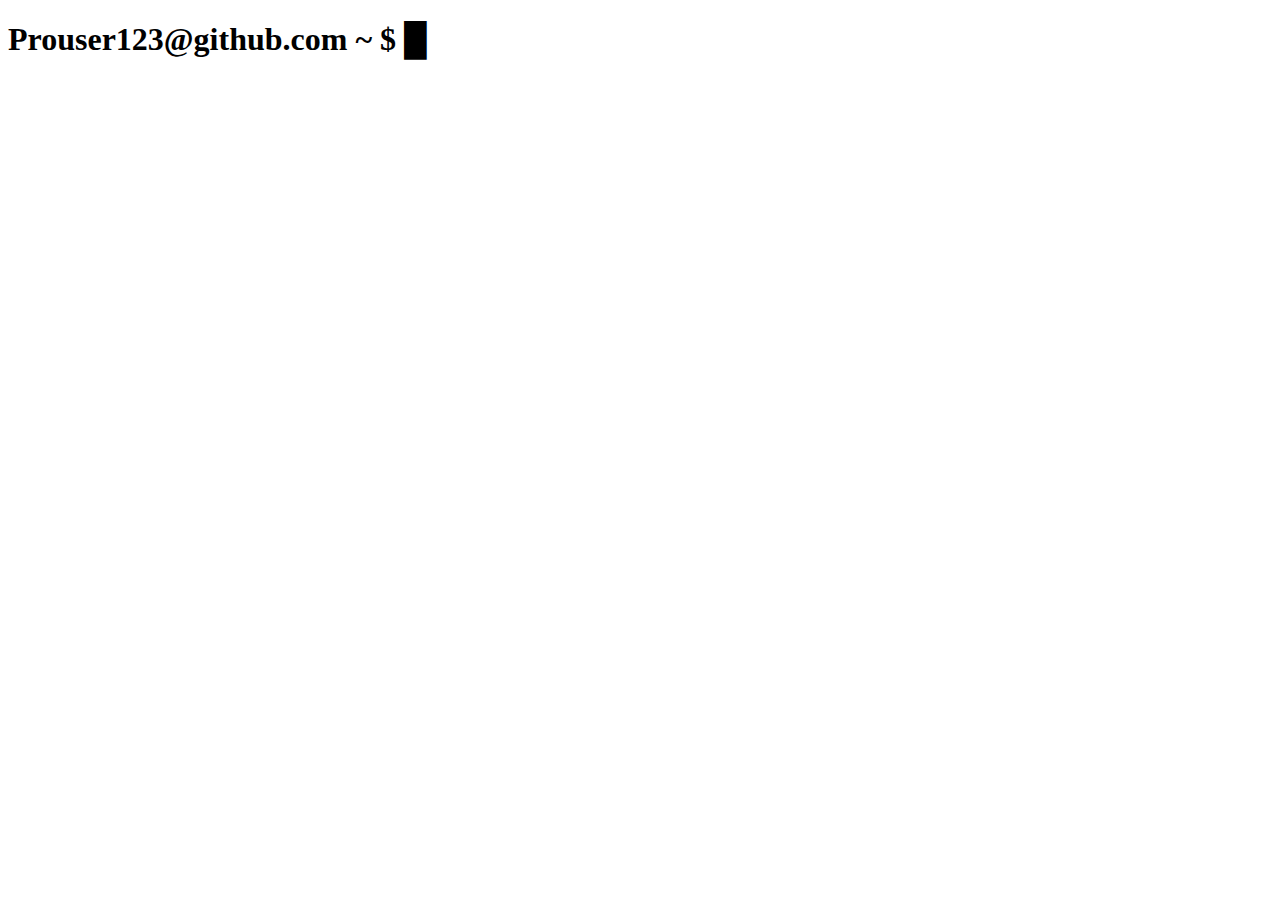
==== index.html @ ca9ee212 "Add index.html" ====
<!DOCTYPE html>
<html>
<head>
	<title>Prouser123</title>
    <link href="/files/style.css" rel="stylesheet" type="text/css" media="all">
</head>
<body>
	<h1 id="title"><span class="lime">Prouser123@github.com</span><span class="blue"> ~ $ </span><span class="blinker">&#9608;</span></h1>
</body>
</html>
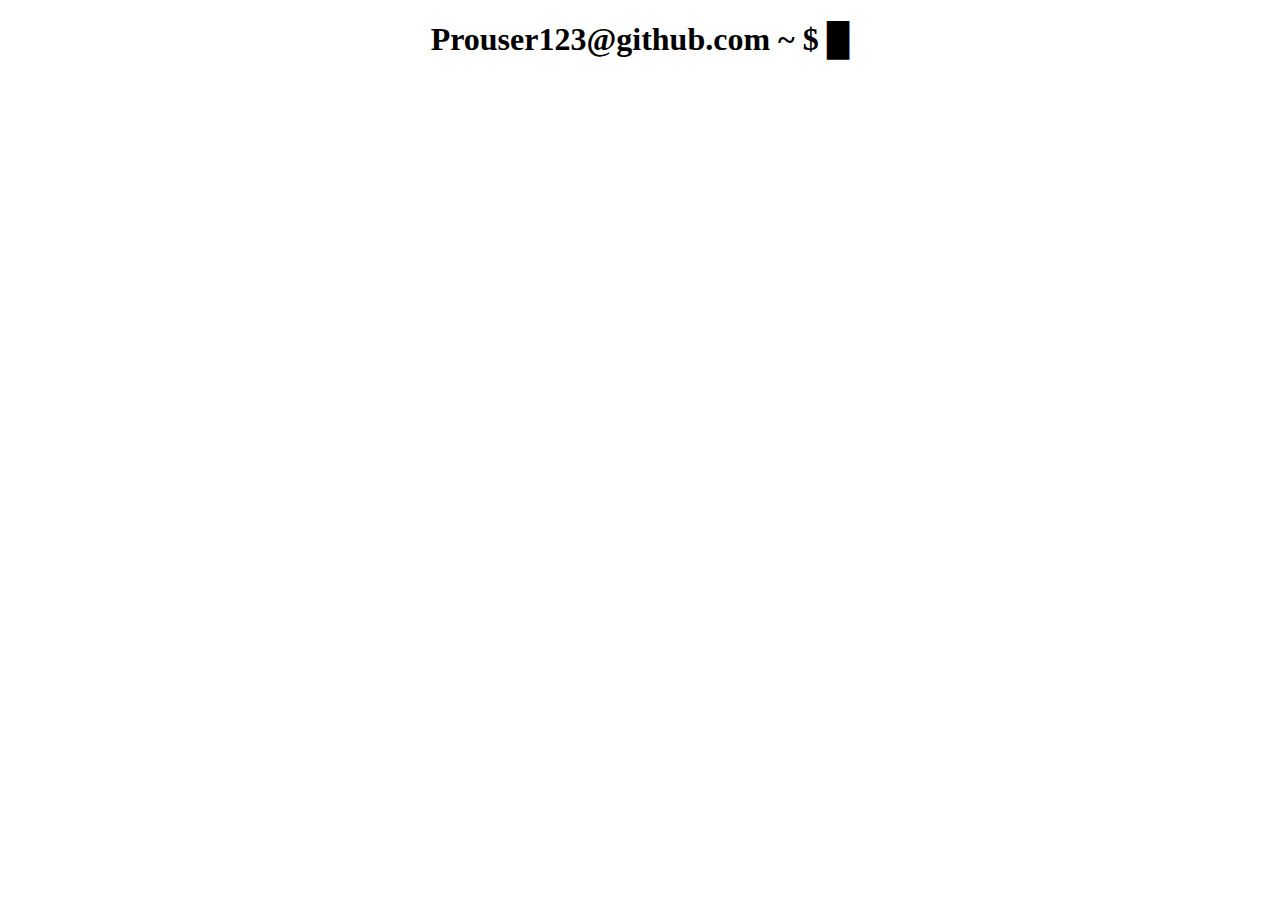
==== commit 82244815: "Update index.html" ====
--- a/index.html
+++ b/index.html
@@ -5,6 +5,8 @@
     <link href="/files/style.css" rel="stylesheet" type="text/css" media="all">
 </head>
 <body>
+<center>
 	<h1 id="title"><span class="lime">Prouser123@github.com</span><span class="blue"> ~ $ </span><span class="blinker">&#9608;</span></h1>
+</center>
 </body>
-</html>+</html>
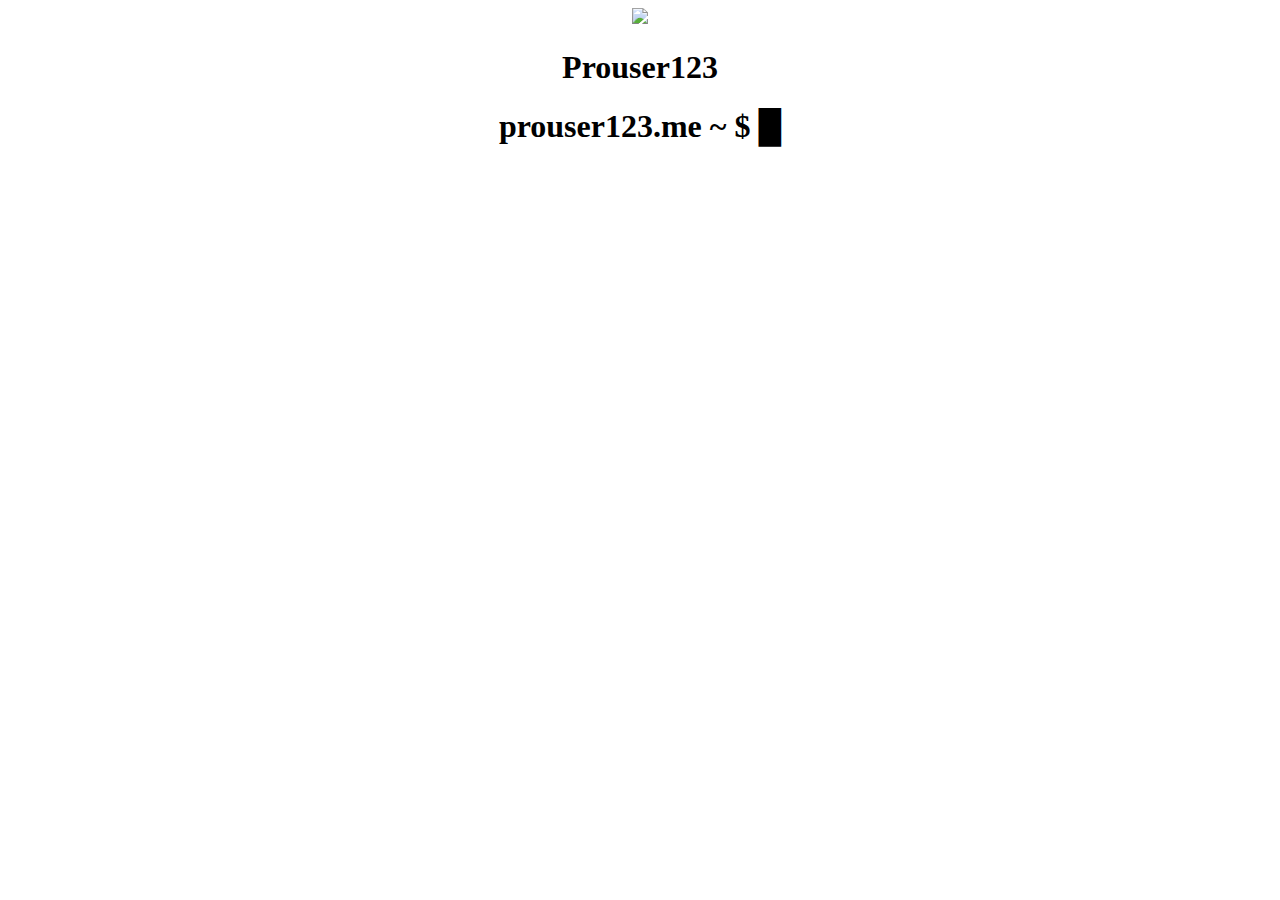
==== commit 97bfe529: "Update index.html" ====
--- a/index.html
+++ b/index.html
@@ -2,11 +2,12 @@
 <html>
 <head>
 	<title>Prouser123</title>
-    <link href="/files/style.css" rel="stylesheet" type="text/css" media="all">
+    <link href="files/style.css" rel="stylesheet" type="text/css" media="all">
 </head>
 <body>
 <center>
-	<h1 id="title"><span class="lime">Prouser123@github.com</span><span class="blue"> ~ $ </span><span class="blinker">&#9608;</span></h1>
+	<img src="files/img002.png"><h1>Prouser123</h1>
+	<h1 id="title"><span class="lime">prouser123.me</span><span class="blue"> ~ $ </span><span class="blinker">&#9608;</span></h1>
 </center>
 </body>
 </html>
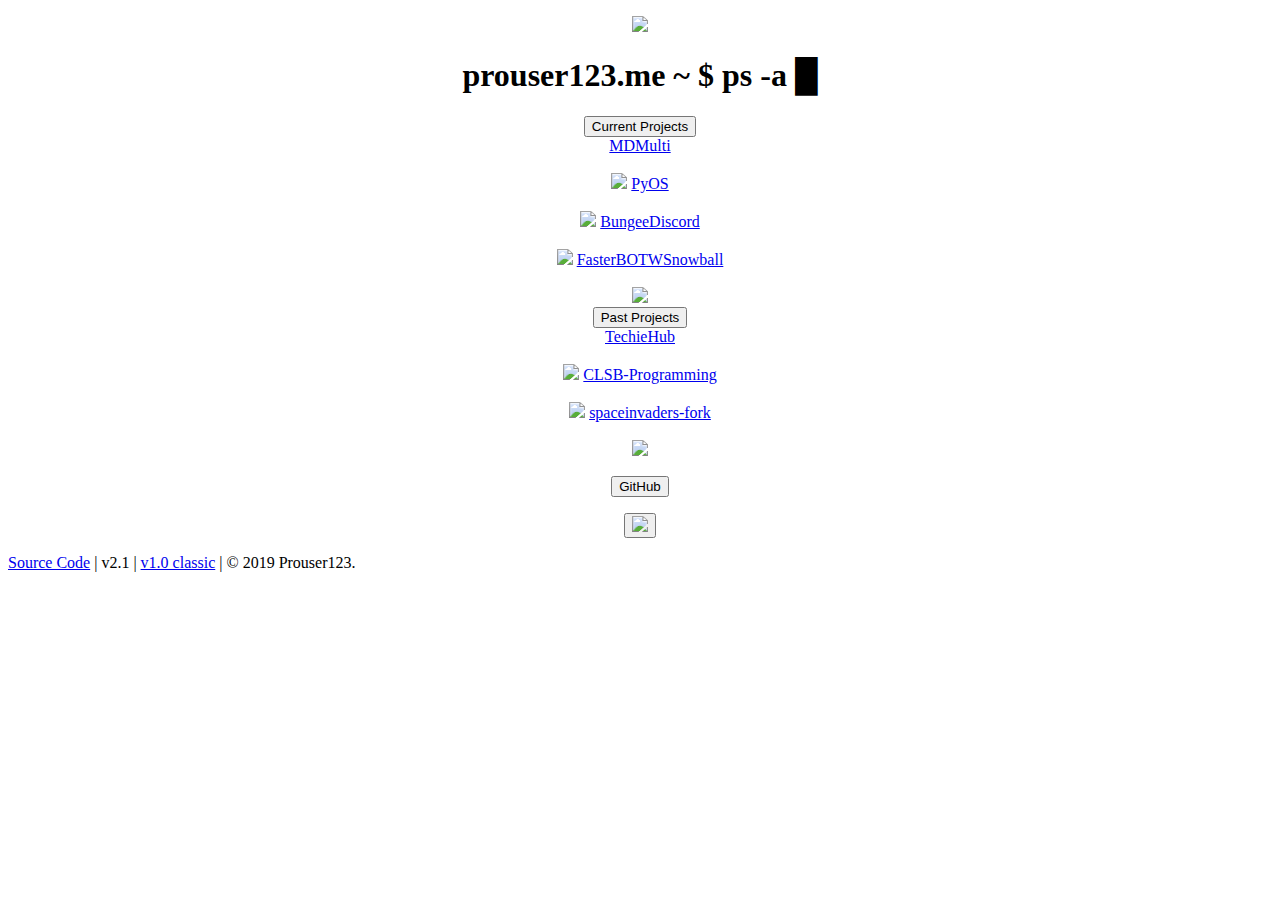
==== commit d3cefba4: "target blank all the things!" ====
--- a/index.html
+++ b/index.html
@@ -1,13 +1,49 @@
 <!DOCTYPE html>
 <html>
-<head>
-	<title>Prouser123</title>
-    <link href="files/style.css" rel="stylesheet" type="text/css" media="all">
-</head>
-<body>
-<center>
-	<img src="files/img002.png"><h1>Prouser123</h1>
-	<h1 id="title"><span class="lime">prouser123.me</span><span class="blue"> ~ $ </span><span class="blinker">&#9608;</span></h1>
-</center>
-</body>
+	<head>
+		<title>Prouser123 v2</title>
+		<link href="css/style.css" rel="stylesheet" type="text/css" media="all">
+		<link href="css/dropdown.css" rel="stylesheet" type="text/css" media="all">
+		<link rel='shortcut icon' type='image/x-icon' href='favicon.ico'/>
+	</head>
+	<body>
+		<center>
+			<p><img src="images/logo2_2048.png" height="100"></p>
+			<!-- Homepage Button-->
+			<!-- <div class="dropdown">
+				<a href="#"><button class="dropbtn">Home</button></a>
+			</div> -->
+			<p><h1 id="title"><span class="lime">prouser123.me</span><span class="blue"> ~ $ </span>ps -a <span class="blinker">&#9608;</span></h1></p>
+
+
+			<!-- Current Projects Dropdown-->
+			<div class="dropdown">
+				<button class="dropbtn">Current Projects</button>
+				<div class="dropdown-content">
+					<a href="https://github.com/MDMulti" target="_blank">MDMulti<br><br><img src="https://img.shields.io/badge/multiplayer%20platform-grey.svg"></a>
+					<a href="https://prouser123.me/PyOS/" target="_blank">PyOS<br><br><img src="https://img.shields.io/badge/language-python2-blue.svg"></a>
+					<a href="https://github.com/Prouser123/BungeeDiscord" target="_blank">BungeeDiscord<br><br><img src="https://img.shields.io/badge/minecraft-bungee-orange.svg"></a>
+					<a href="https://github.com/Prouser123/snowball-thrower" target="_blank">FasterBOTWSnowball<br><br><img src="https://img.shields.io/badge/automatic-zelda-brightgreen.svg"></a>
+				</div>
+			</div>
+
+
+			<!-- Past Projects Dropdown-->
+			<div class="dropdown">
+				<button class="dropbtn">Past Projects</button>
+				<div class="dropdown-content">
+					<a href="https://techiehub.prouser123.me/" target="_blank">TechieHub<br><br><img src="https://img.shields.io/badge/language-html5-orange.svg"></a>
+					<a href="https://github.com/CLSB-Programming" target="_blank">CLSB-Programming<br><br><img src="https://img.shields.io/badge/language-html5-orange.svg"></a>
+					<a href="https://clsb-programming.github.io/spaceinvaders/" target="_blank">spaceinvaders-fork<br><br><img src="https://img.shields.io/badge/language-javascript-yellow.svg"></a>
+				</div>
+			</div></p>
+
+
+			<p><a href="https://github.com/Prouser123" target="_blank"><button class="dropbtn">GitHub</button></a></p>
+
+			<p><a href="mailto:admin@prouser123.me"><button class="dropbtn"><img class="invert_svg" src="images/mail.svg"></button></a></p>
+
+		</center>
+		<div class="footer"><a href="https://github.com/Prouser123/prouser123.github.io" target="_blank">Source Code</a> | v2.1 | <a href="https://v1.prouser123.me/" target="_blank">v1.0 classic</a> | &copy; 2019 Prouser123.</div>
+	</body>
 </html>
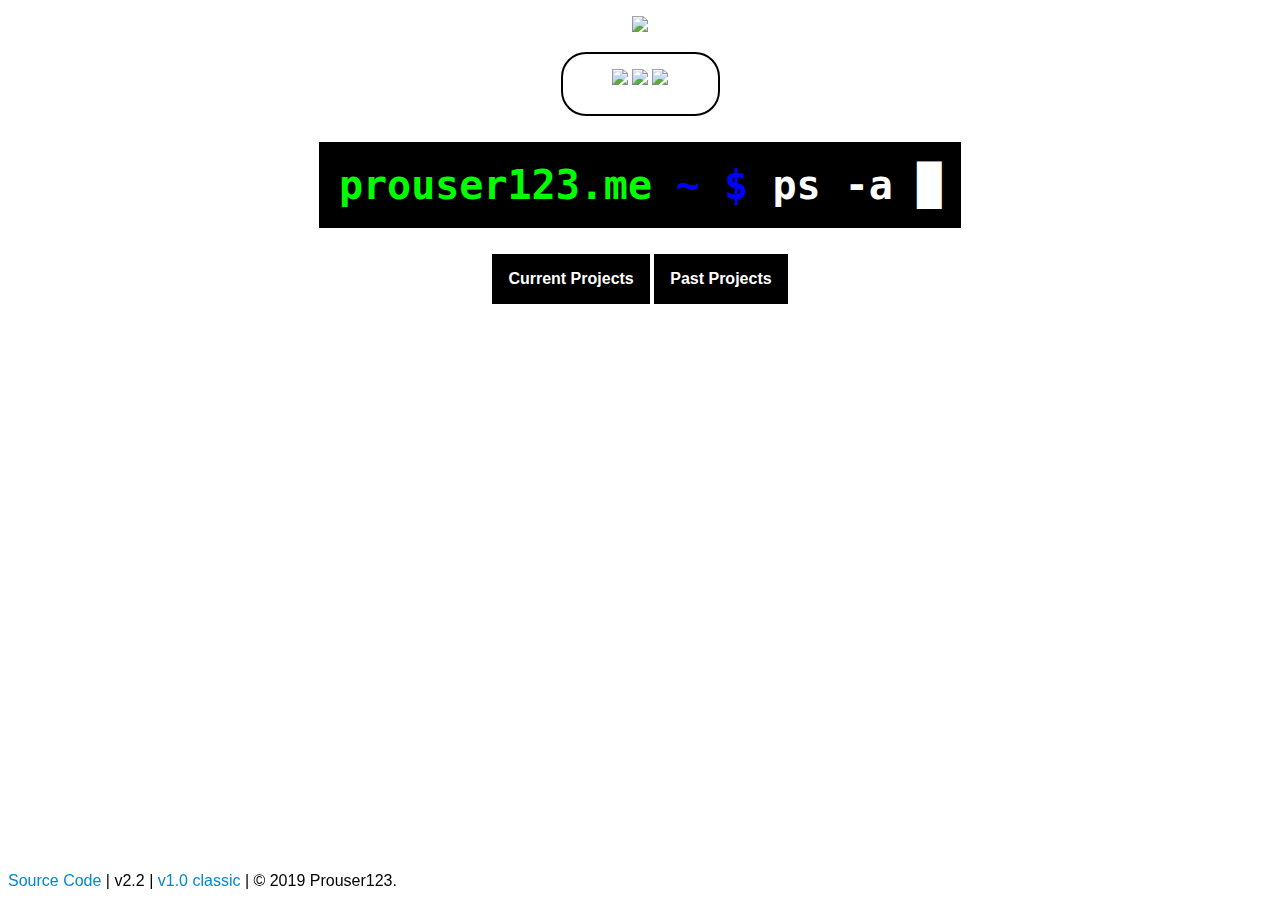
==== commit 7e7e4500: "Misc fixes 2" ====
--- a/index.html
+++ b/index.html
@@ -1,18 +1,32 @@
 <!DOCTYPE html>
 <html>
 	<head>
-		<title>Prouser123 v2</title>
+		<title>prouser123.me</title>
+		
+		<meta charset="UTF-8">
+		<meta name="description" content="Projects and more!">
+		<meta name="author" content="Prouser123">
+		<meta name="viewport" content="width=device-width, initial-scale=0.75">
+		
 		<link href="css/style.css" rel="stylesheet" type="text/css" media="all">
 		<link href="css/dropdown.css" rel="stylesheet" type="text/css" media="all">
 		<link rel='shortcut icon' type='image/x-icon' href='favicon.ico'/>
 	</head>
 	<body>
 		<center>
+			<!-- Profile Photo -->
 			<p><img src="images/logo2_2048.png" height="100"></p>
-			<!-- Homepage Button-->
-			<!-- <div class="dropdown">
-				<a href="#"><button class="dropbtn">Home</button></a>
-			</div> -->
+			
+			<!-- Social Icons -->
+			<p>
+				<div class="social">
+					<a href="https://github.com/Prouser123" target="_blank" ><img height=30 src="images/github_logo_439.svg"></a>
+					<a href="https://keybase.io/jcx" target="_blank"><img height=30 src="images/keybase_logo_2k.png"></a>
+					<a href="mailto:admin@prouser123.me"><img height=30 src="images/mail.svg"></a>
+				</div>
+			</p>
+			
+			<!-- Console-esque title -->
 			<p><h1 id="title"><span class="lime">prouser123.me</span><span class="blue"> ~ $ </span>ps -a <span class="blinker">&#9608;</span></h1></p>
 
 
@@ -20,10 +34,10 @@
 			<div class="dropdown">
 				<button class="dropbtn">Current Projects</button>
 				<div class="dropdown-content">
-					<a href="https://github.com/MDMulti" target="_blank">MDMulti<br><br><img src="https://img.shields.io/badge/multiplayer%20platform-grey.svg"></a>
-					<a href="https://prouser123.me/PyOS/" target="_blank">PyOS<br><br><img src="https://img.shields.io/badge/language-python2-blue.svg"></a>
-					<a href="https://github.com/Prouser123/BungeeDiscord" target="_blank">BungeeDiscord<br><br><img src="https://img.shields.io/badge/minecraft-bungee-orange.svg"></a>
-					<a href="https://github.com/Prouser123/snowball-thrower" target="_blank">FasterBOTWSnowball<br><br><img src="https://img.shields.io/badge/automatic-zelda-brightgreen.svg"></a>
+					<a href="https://github.com/MDMulti" target="_blank"><div class="dropdown-content-name">MDMulti</div>&nbsp;&nbsp;<img src="https://img.shields.io/badge/multiplayer%20platform-grey.svg"></a>
+					<a href="https://prouser123.me/PyOS/" target="_blank"><div class="dropdown-content-name">PyOS</div>&nbsp;&nbsp;<img src="https://img.shields.io/badge/python-2.7-blue.svg"></a>
+					<a href="https://github.com/Prouser123/BungeeDiscord" target="_blank"><div class="dropdown-content-name">BungeeDiscord</div>&nbsp;&nbsp;<img src="https://img.shields.io/badge/minecraft-bungee-orange.svg"></a>
+					<a href="https://github.com/Prouser123/snowball-thrower" target="_blank"><div class="dropdown-content-name">Faster BOTW Snowball</div>&nbsp;&nbsp;<img src="https://img.shields.io/badge/automatic-zelda-brightgreen.svg"></a>
 				</div>
 			</div>
 
@@ -31,19 +45,14 @@
 			<!-- Past Projects Dropdown-->
 			<div class="dropdown">
 				<button class="dropbtn">Past Projects</button>
-				<div class="dropdown-content">
-					<a href="https://techiehub.prouser123.me/" target="_blank">TechieHub<br><br><img src="https://img.shields.io/badge/language-html5-orange.svg"></a>
-					<a href="https://github.com/CLSB-Programming" target="_blank">CLSB-Programming<br><br><img src="https://img.shields.io/badge/language-html5-orange.svg"></a>
-					<a href="https://clsb-programming.github.io/spaceinvaders/" target="_blank">spaceinvaders-fork<br><br><img src="https://img.shields.io/badge/language-javascript-yellow.svg"></a>
+				<div class="dropdown-content past">
+					<a href="https://techiehub.prouser123.me/" target="_blank"><div class="dropdown-content-name">TechieHub</div>&nbsp;&nbsp;<img src="https://img.shields.io/badge/language-html5-orange.svg"></a>
+					<a href="https://github.com/CLSB-Programming" target="_blank"><div class="dropdown-content-name">CLSB-Programming</div>&nbsp;&nbsp;<img src="https://img.shields.io/badge/language-html5-orange.svg"></a>
+					<a href="https://clsb-programming.github.io/spaceinvaders/" target="_blank"><div class="dropdown-content-name">spaceinvaders-fork</div>&nbsp;&nbsp;<img src="https://img.shields.io/badge/language-javascript-yellow.svg"></a>
 				</div>
-			</div></p>
-
-
-			<p><a href="https://github.com/Prouser123" target="_blank"><button class="dropbtn">GitHub</button></a></p>
-
-			<p><a href="mailto:admin@prouser123.me"><button class="dropbtn"><img class="invert_svg" src="images/mail.svg"></button></a></p>
+			</div>
 
 		</center>
-		<div class="footer"><a href="https://github.com/Prouser123/prouser123.github.io" target="_blank">Source Code</a> | v2.1 | <a href="https://v1.prouser123.me/" target="_blank">v1.0 classic</a> | &copy; 2019 Prouser123.</div>
+		<div class="footer"><nobr><a href="https://github.com/Prouser123/prouser123.github.io" target="_blank">Source Code</a></nobr> | <nobr>v2.2</nobr> | <nobr><a href="https://v1.prouser123.me/" target="_blank">v1.0 classic</a></nobr> | <nobr>&copy; 2019 Prouser123.</nobr></div>
 	</body>
 </html>
--- a/css/style.css
+++ b/css/style.css
@@ -0,0 +1,126 @@
+.container {
+    width: 80%;
+    margin: 50px auto;
+}
+
+body {
+    font-family: 'Source Sans Pro', Helevetica, Helevetica Neue, Arial, sans-serif;
+}
+
+
+/* Prouser123 console-esqe title */
+
+#title {
+    font-size: 40px;
+    font-family: 'Source Code Pro', monospace;
+    color: white;
+    background: black;
+    display: inline-block;
+    margin: 10px 0;
+    padding: 20px;
+}
+
+#title span.blinker {
+    animation: blink 1.5s step-end infinite;
+}
+
+@keyframes blink {
+    0% {
+        color: white;
+    }
+    50% {
+        color: black;
+    }
+    100% {
+        color: white;
+    }
+}
+
+
+/* Code tag formatting */
+
+code {
+    font-family: 'Source Code Pro', monospace;
+    background: #f4f4f4;
+    border-radius: 3px;
+    padding: 3px;
+}
+
+.lime { color: lime }
+.blue { color: blue }
+
+/* Navigation */
+
+nav ul {
+    list-style-type: none;
+    margin-top: 50px;
+    margin-bottom: 28px;
+    padding: 0;
+    text-align: center;
+}
+
+nav ul li {
+    display: inline-block;
+    background: black;
+    padding: 8px 20px 4px 20px;
+    margin-bottom: 10px;
+    border-radius: 4px;
+}
+
+nav ul li a {
+    color: white;
+    font-family: Calibri, sans-serif;
+    text-decoration: none;
+    font-size: 20px;
+    font-weight: bold;
+}
+
+/* Footer Placement */
+
+div.footer {
+    position: fixed;
+    width: 100%;
+    bottom: 10px;
+    font-size: 16px;
+}
+
+/* Footer Links */
+
+a {
+    color: #0088cc;
+    text-decoration: none;
+  }
+  
+a:hover,
+a:focus {
+	color: #005580;
+    text-decoration: underline;
+  }
+
+/* Invert svg img files */
+.invert_svg {
+    -webkit-filter: invert(100%); /* safari 6.0 - 9.0 */
+            filter: invert(100%);
+}
+
+/* Social Icons Rounded Border*/
+.social {
+  border-radius: 25px;
+  border: 2px solid black;
+  padding: 15px; 
+  width: 125px;
+  height: 30px;  
+}
+
+/* Mobile responsive design */
+@media screen and (max-width: 480px) and (min-width: 0px){
+    #title {
+        font-size: 24px;
+    }
+}
+
+@media screen and (max-width: 610px) and (min-width: 481px) {
+    #title {
+        font-size: 30px;
+    }
+}--- a/css/dropdown.css
+++ b/css/dropdown.css
@@ -0,0 +1,60 @@
+/* Dropdown CSS */
+.dropbtn {
+    background-color: rgb(0, 0, 0);
+    color: white;
+    padding: 16px;
+    font-size: 16px;
+    border: none;
+    cursor: pointer;
+    font-weight: bold;
+}
+
+.dropdown {
+    position: relative;
+    display: inline-block;
+}
+
+.dropdown-content {
+    display: none;
+    position: absolute;
+    background-color: #f9f9f9;
+    min-width: 350px;
+    box-shadow: 0px 8px 16px 0px rgba(0,0,0,0.2);
+    z-index: 1;
+}
+
+
+.past {
+	right: 0;
+}
+
+
+/* Center Shields Badges */
+.dropdown-content a img {
+   /* width: 675px;
+   height: 418px; */
+   float: right;
+   display: inline-block;
+} 
+
+.dropdown-content a {
+    color: black;
+    padding: 12px 16px;
+    text-decoration: none;
+    display: block;
+}
+
+.dropdown-content-name {
+	float: left;
+	display: inline-block;
+}
+
+.dropdown-content a:hover {background-color: #f1f1f1}
+
+.dropdown:hover .dropdown-content {
+    display: block;
+}
+
+.dropdown:hover .dropbtn {
+    background-color: #5e5a5a;
+}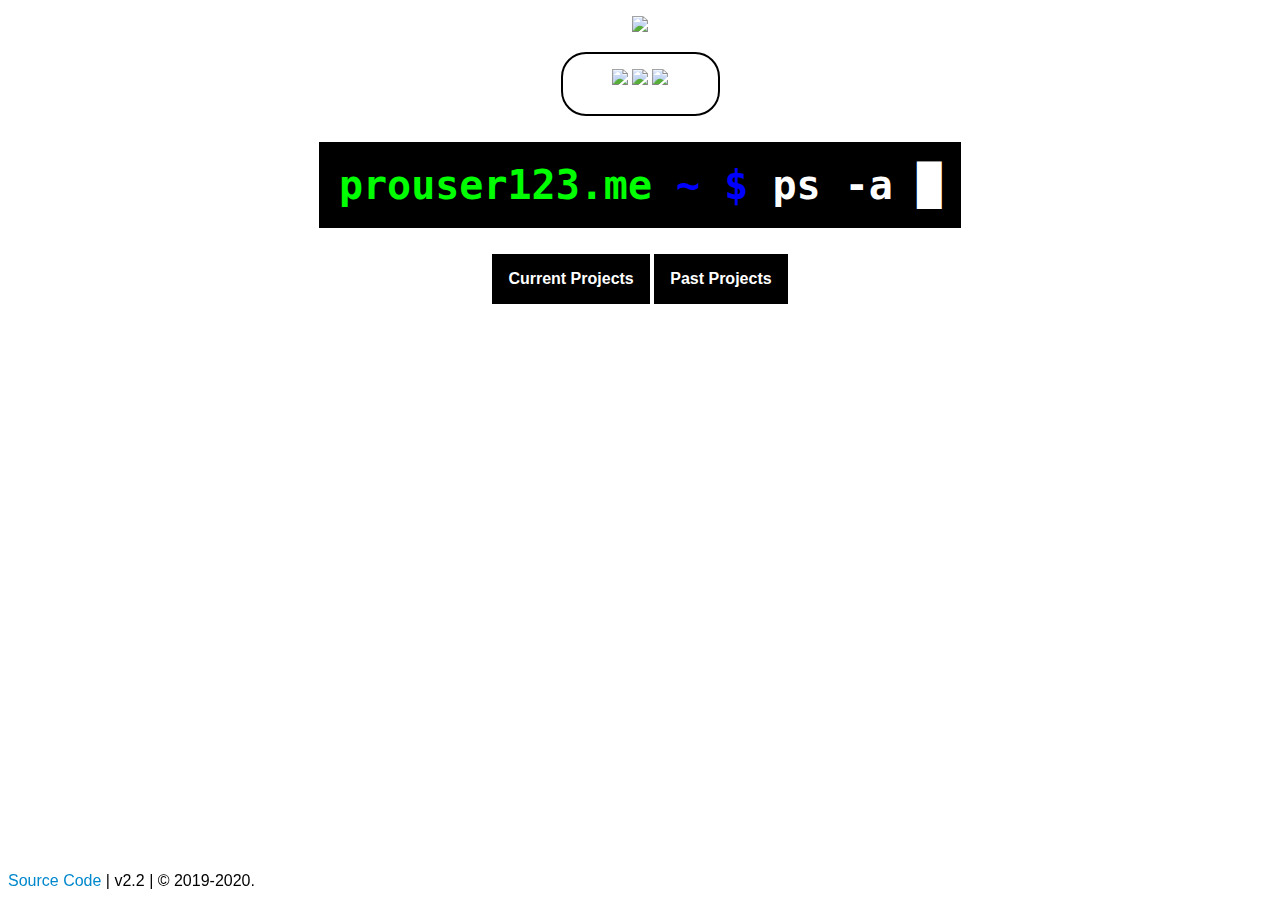
==== commit ddc707f9: "Update index.html" ====
--- a/index.html
+++ b/index.html
@@ -5,7 +5,7 @@
 		
 		<meta charset="UTF-8">
 		<meta name="description" content="Projects and more!">
-		<meta name="author" content="Prouser123">
+		<meta name="author" content="JCX">
 		<meta name="viewport" content="width=device-width, initial-scale=0.75">
 		
 		<link href="css/style.css" rel="stylesheet" type="text/css" media="all">
@@ -15,13 +15,13 @@
 	<body>
 		<center>
 			<!-- Profile Photo -->
-			<p><img src="images/logo2_2048.png" height="100"></p>
+			<p><img src="images/landing_optimized/logo2_102.png" height="100"></p>
 			
 			<!-- Social Icons -->
 			<p>
 				<div class="social">
 					<a href="https://github.com/Prouser123" target="_blank" ><img height=30 src="images/github_logo_439.svg"></a>
-					<a href="https://keybase.io/jcx" target="_blank"><img height=30 src="images/keybase_logo_2k.png"></a>
+					<a href="https://keybase.io/jcx" target="_blank"><img height=30 src="images/landing_optimized/keybase_logo_200.png"></a>
 					<a href="mailto:admin@prouser123.me"><img height=30 src="images/mail.svg"></a>
 				</div>
 			</p>
@@ -35,7 +35,8 @@
 				<button class="dropbtn">Current Projects</button>
 				<div class="dropdown-content">
 					<a href="https://github.com/MDMulti" target="_blank"><div class="dropdown-content-name">MDMulti</div>&nbsp;&nbsp;<img src="https://img.shields.io/badge/multiplayer%20platform-grey.svg"></a>
-					<a href="https://prouser123.me/PyOS/" target="_blank"><div class="dropdown-content-name">PyOS</div>&nbsp;&nbsp;<img src="https://img.shields.io/badge/python-2.7-blue.svg"></a>
+					<a href="https://github.com/Prouser123/xbl-web-api" target="_blank"><div class="dropdown-content-name">Xbox Live API</div>&nbsp;&nbsp;<img src="https://img.shields.io/badge/python-3.7-blue.svg"><img src="https://img.shields.io/uptimerobot/ratio/7/m782558122-d298b8bb4b0d1c15272b7ddf"></a>
+					<a href="https://prouser123.me/PyOS/" target="_blank"><div class="dropdown-content-name">PyOS</div>&nbsp;&nbsp;<img src="https://img.shields.io/badge/python-2.7-blue.svg"><img src="https://img.shields.io/github/v/release/Prouser123/PyOS.svg"></a>
 					<a href="https://github.com/Prouser123/BungeeDiscord" target="_blank"><div class="dropdown-content-name">BungeeDiscord</div>&nbsp;&nbsp;<img src="https://img.shields.io/badge/minecraft-bungee-orange.svg"></a>
 					<a href="https://github.com/Prouser123/snowball-thrower" target="_blank"><div class="dropdown-content-name">Faster BOTW Snowball</div>&nbsp;&nbsp;<img src="https://img.shields.io/badge/automatic-zelda-brightgreen.svg"></a>
 				</div>
@@ -53,6 +54,6 @@
 			</div>
 
 		</center>
-		<div class="footer"><nobr><a href="https://github.com/Prouser123/prouser123.github.io" target="_blank">Source Code</a></nobr> | <nobr>v2.2</nobr> | <nobr><a href="https://v1.prouser123.me/" target="_blank">v1.0 classic</a></nobr> | <nobr>&copy; 2019 Prouser123.</nobr></div>
+		<div class="footer"><nobr><a href="https://github.com/Prouser123/prouser123.github.io" target="_blank">Source Code</a></nobr> | <nobr>v2.2</nobr> | <nobr>&copy; 2019-2020.</nobr></div>
 	</body>
 </html>
--- a/css/dropdown.css
+++ b/css/dropdown.css
@@ -35,6 +35,7 @@
    height: 418px; */
    float: right;
    display: inline-block;
+   padding-left:5px;
 } 
 
 .dropdown-content a {
